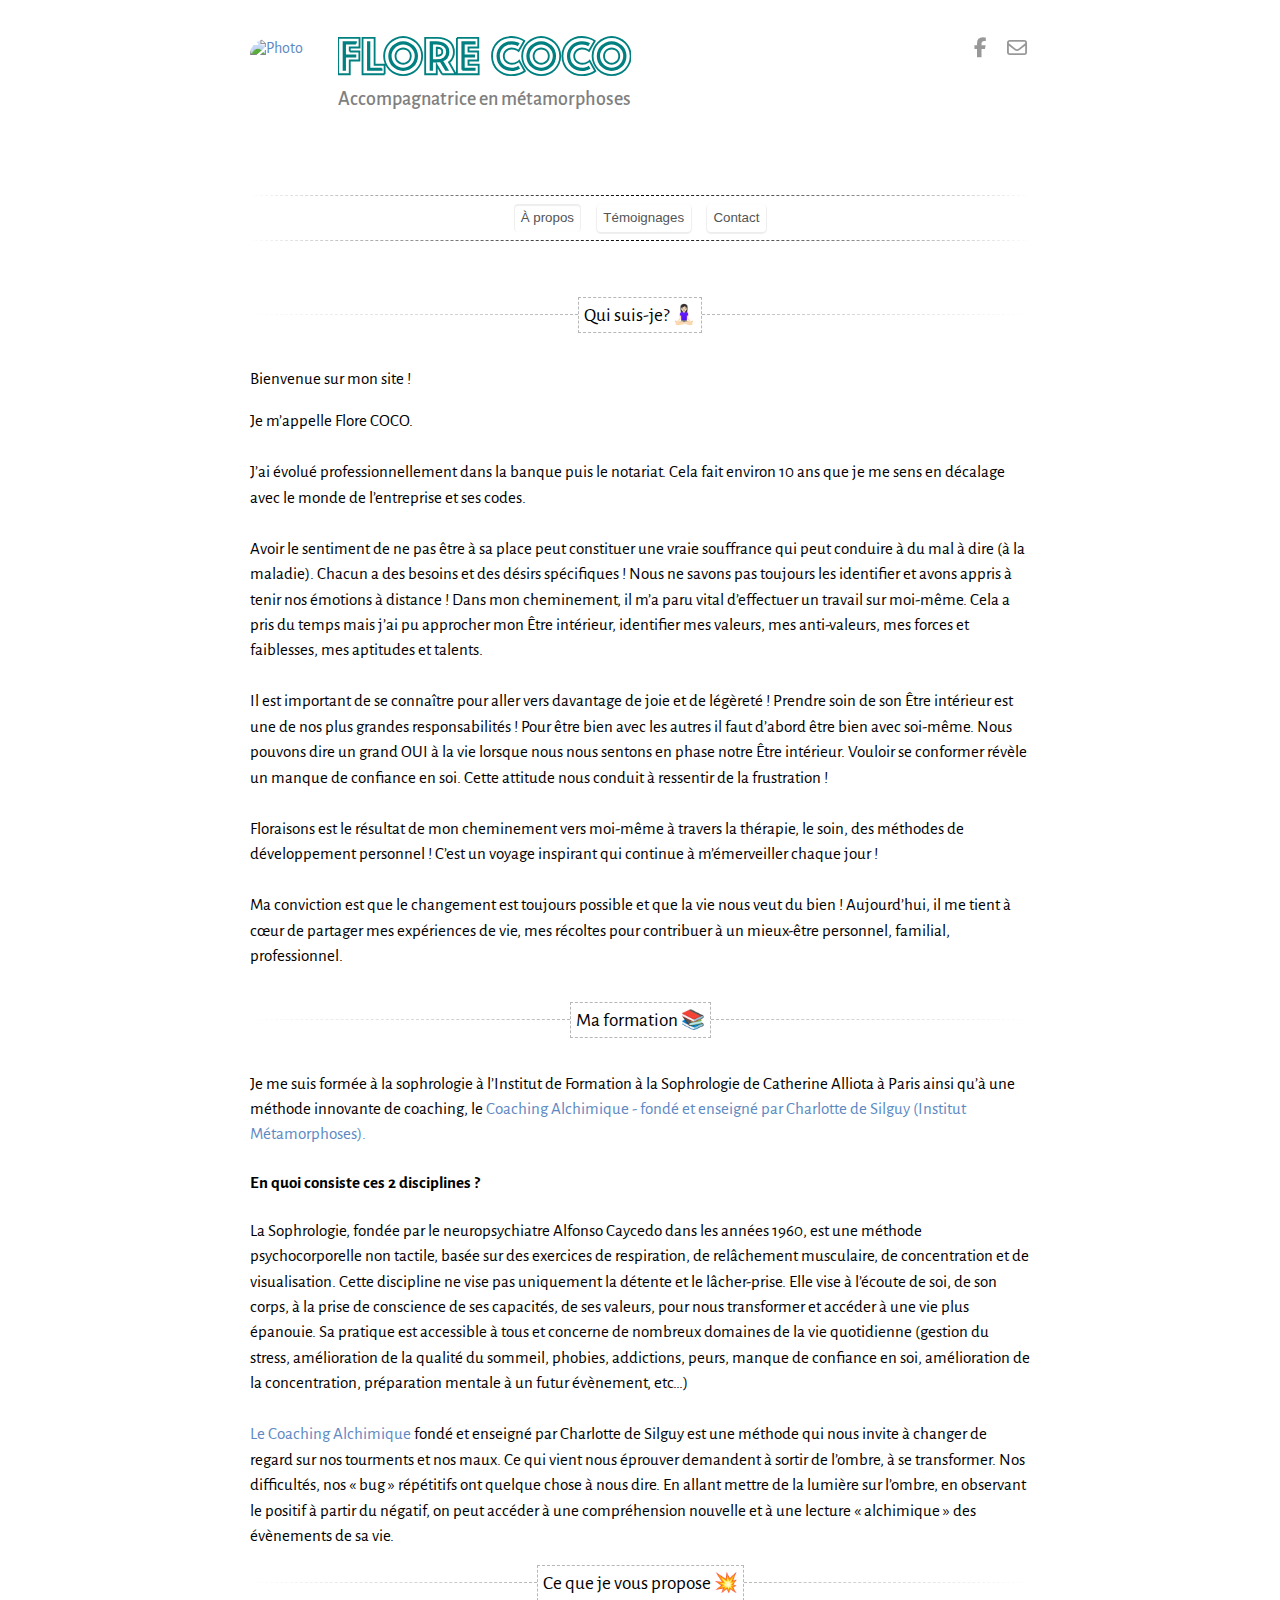
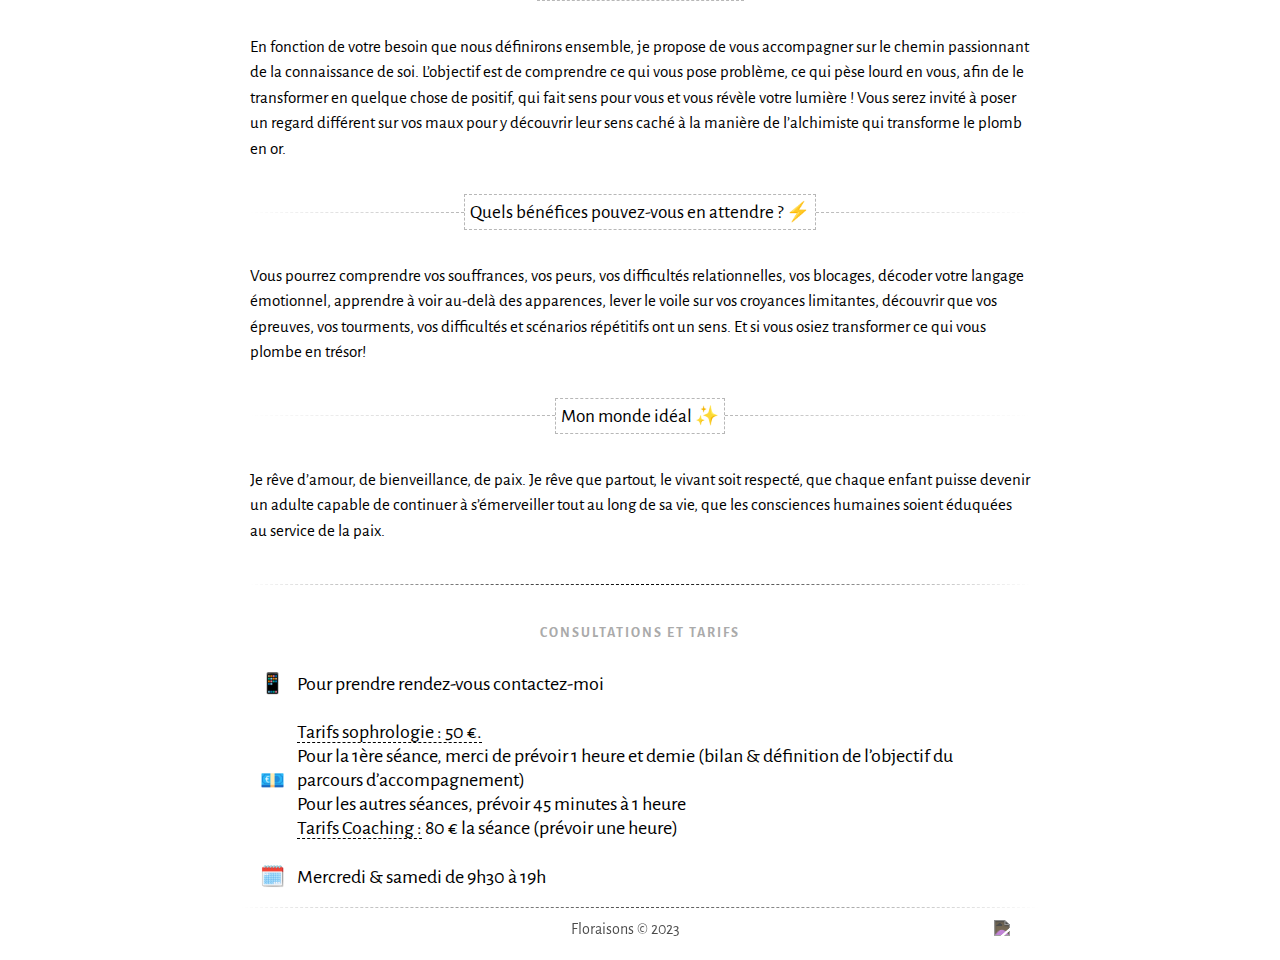
==== index.html @ 9e846662 "Update index.html" ====
<!DOCTYPE html>
<html lang="fr">
<head>
<meta charset="UTF-8">
    <meta name="viewport" content="width=device-width, initial-scale=1.0">
    <meta http-equiv="X-UA-Compatible" content="ie=edge">
    <meta name="description" content="Flore Coco - Accompagnatrice en métamorphoses">
    <meta name="keywords" content="coach de vie, accompagnatrice en métamorphoses, gestion du stress, confience en soi, gestion des emotions, bien-être">
    <meta name="robots" content="index, follow">
    <meta name="author" content="Flore Coco">
    <meta property="og:title" content="Flore Coco" />
    <meta property="og:description" content="Accompagnatrice en métamorphoses" />
    <meta property="og:image" content="/assets/img/Flore.jpg" />
    <meta property="og:url" content="https://www.floraisons.life/" />
    <title>Floraisons</title>
<link rel="apple-touch-icon" sizes="180x180" href="assets/img/fav/apple-touch-icon.png">
<link rel="icon" type="image/png" sizes="32x32" href="assets/img/fav/favicon-32x32.png">
<link rel="icon" type="image/png" sizes="16x16" href="assets/img/fav/favicon-16x16.png">
<link rel="manifest" href="/site.webmanifest">
      <base target="_blank">
    <!-- css -->
    <link rel="stylesheet" href="assets/css/style.css">
    <link rel="stylesheet" href="https://unpkg.com/swiper/swiper-bundle.min.css">
    <link href="https://cdnjs.cloudflare.com/ajax/libs/lightbox2/2.11.3/css/lightbox.min.css" rel="stylesheet">
    <!-- font -->
  <link rel="preconnect" href="https://fonts.googleapis.com">
<link rel="preconnect" href="https://fonts.gstatic.com" crossorigin>
<link href="https://fonts.googleapis.com/css2?family=Alegreya+Sans:wght@100;300;400;700;800;900&display=swap" rel="stylesheet">
<link rel="stylesheet" href="https://cdnjs.cloudflare.com/ajax/libs/font-awesome/6.4.0/css/all.min.css">
<!-- Js -->
<script src="https://cdnjs.cloudflare.com/ajax/libs/animejs/3.2.0/anime.min.js"></script>
<script src="https://cdnjs.cloudflare.com/ajax/libs/lightbox2/2.11.3/js/lightbox-plus-jquery.min.js"></script>
<script src="assets/js/swiper.js"></script>
<script src="https://unpkg.com/swiper/swiper-bundle.min.js"></script>
</head>
<body>
  <main>
     <div class="overlay"></div>
  	<div class="all">
  		<div class="col">
  		<div class="up">
  		<div class="y">
  			<div class="ava"> <a href="assets/img/Flore.jpg" data-lightbox="image-1">
<img src="assets/img/Flore.jpg" alt="Photo" style="
    pointer-events: none;
    user-select: none;
    display: block;
    width: 100%;
    height: 100%;
    border-radius: inherit;
    object-position: center;
    object-fit: cover;
    image-rendering: auto;
    cursor: pointer;
"></a></div>
<div class="t--1">
	<h1 style="display: none;"> Flore Coco </h1>
	<svg id="flore"viewBox="0 -2 315 50">
  <path stroke="teal" stroke-width="2" fill="none" d="M313.102,28.647 C312.029,31.145 310.566,33.320 308.713,35.172 C306.860,37.026 304.685,38.489 302.188,39.561 C299.691,40.634 297.039,41.171 294.230,41.171 C291.421,41.171 288.767,40.634 286.271,39.561 C283.774,38.489 281.598,37.026 279.746,35.172 C277.893,33.320 276.430,31.145 275.357,28.647 C274.283,26.151 273.748,23.498 273.748,20.689 C273.748,17.880 274.283,15.227 275.357,12.730 C276.430,10.234 277.893,8.058 279.746,6.205 C281.598,4.352 283.774,2.889 286.271,1.816 C288.767,0.743 291.421,0.207 294.230,0.207 C297.039,0.207 299.691,0.743 302.188,1.816 C304.685,2.889 306.860,4.352 308.713,6.205 C310.566,8.058 312.029,10.234 313.102,12.730 C314.175,15.227 314.712,17.880 314.712,20.689 C314.712,23.498 314.175,26.151 313.102,28.647 ZM308.040,14.866 C307.260,13.052 306.187,11.463 304.822,10.096 C303.456,8.731 301.867,7.659 300.052,6.878 C298.238,6.098 296.297,5.707 294.230,5.707 C292.161,5.707 290.221,6.098 288.407,6.878 C286.593,7.659 285.003,8.731 283.638,10.096 C282.271,11.463 281.199,13.052 280.419,14.866 C279.638,16.680 279.249,18.621 279.249,20.689 C279.249,22.757 279.638,24.697 280.419,26.511 C281.199,28.325 282.271,29.916 283.638,31.281 C285.003,32.647 286.593,33.719 288.407,34.499 C290.221,35.280 292.161,35.670 294.230,35.670 C296.297,35.670 298.238,35.280 300.052,34.499 C301.867,33.719 303.456,32.647 304.822,31.281 C306.187,29.916 307.260,28.325 308.040,26.511 C308.820,24.697 309.211,22.757 309.211,20.689 C309.211,18.621 308.820,16.680 308.040,14.866 ZM303.739,30.198 C302.510,31.427 301.086,32.393 299.467,33.095 C297.848,33.797 296.102,34.148 294.230,34.148 C292.357,34.148 290.611,33.797 288.992,33.095 C287.373,32.393 285.949,31.427 284.720,30.198 C283.491,28.969 282.526,27.546 281.823,25.926 C281.121,24.308 280.770,22.561 280.770,20.689 C280.770,18.816 281.121,17.070 281.823,15.451 C282.526,13.833 283.491,12.408 284.720,11.179 C285.949,9.950 287.373,8.985 288.992,8.282 C290.611,7.580 292.357,7.229 294.230,7.229 C296.102,7.229 297.848,7.580 299.467,8.282 C301.086,8.985 302.510,9.950 303.739,11.179 C304.968,12.408 305.934,13.833 306.636,15.451 C307.338,17.070 307.689,18.816 307.689,20.689 C307.689,22.561 307.338,24.308 306.636,25.926 C305.934,27.546 304.968,28.969 303.739,30.198 ZM301.779,17.499 C301.349,16.504 300.764,15.637 300.023,14.895 C299.282,14.154 298.414,13.569 297.419,13.140 C296.424,12.711 295.361,12.496 294.230,12.496 C293.098,12.496 292.035,12.711 291.040,13.140 C290.046,13.569 289.177,14.154 288.436,14.895 C287.695,15.637 287.109,16.504 286.681,17.499 C286.251,18.494 286.037,19.558 286.037,20.689 C286.037,21.821 286.251,22.883 286.681,23.878 C287.109,24.873 287.695,25.741 288.436,26.482 C289.177,27.224 290.046,27.809 291.040,28.238 C292.035,28.667 293.098,28.881 294.230,28.881 C295.361,28.881 296.424,28.667 297.419,28.238 C298.414,27.809 299.282,27.224 300.023,26.482 C300.764,25.741 301.349,24.873 301.779,23.878 C302.208,22.883 302.423,21.821 302.423,20.689 C302.423,19.558 302.208,18.494 301.779,17.499 ZM267.896,13.842 C267.232,13.530 266.442,13.227 265.526,12.935 C264.608,12.642 263.565,12.496 262.395,12.496 C261.185,12.496 260.073,12.711 259.059,13.140 C258.044,13.569 257.157,14.154 256.396,14.895 C255.636,15.637 255.040,16.504 254.612,17.499 C254.182,18.494 253.968,19.558 253.968,20.689 C253.968,21.821 254.192,22.883 254.641,23.878 C255.089,24.873 255.703,25.741 256.484,26.482 C257.264,27.224 258.181,27.809 259.235,28.238 C260.288,28.667 261.438,28.881 262.687,28.881 C263.935,28.881 265.047,28.726 266.023,28.413 C266.998,28.101 267.817,27.750 268.481,27.360 C269.261,26.931 269.944,26.424 270.529,25.838 L276.674,36.665 C275.620,37.523 274.371,38.284 272.928,38.947 C271.679,39.494 270.178,40.000 268.422,40.468 C266.667,40.937 264.657,41.171 262.395,41.171 C259.352,41.171 256.543,40.673 253.968,39.678 C251.393,38.684 249.169,37.289 247.297,35.494 C245.424,33.700 243.961,31.544 242.908,29.028 C241.854,26.511 241.328,23.732 241.328,20.689 C241.328,17.568 241.873,14.749 242.966,12.232 C244.058,9.716 245.541,7.561 247.414,5.766 C249.286,3.972 251.471,2.597 253.968,1.640 C256.464,0.685 259.118,0.207 261.927,0.207 C264.150,0.207 266.130,0.421 267.866,0.850 C269.602,1.280 271.094,1.767 272.343,2.313 C273.786,2.938 275.035,3.621 276.088,4.361 L269.944,15.188 C269.319,14.720 268.636,14.272 267.896,13.842 ZM267.545,6.468 C266.881,6.273 266.120,6.098 265.262,5.942 C264.404,5.786 263.409,5.707 262.278,5.707 C260.288,5.707 258.386,6.059 256.572,6.761 C254.758,7.463 253.158,8.468 251.773,9.775 C250.388,11.082 249.276,12.662 248.438,14.515 C247.598,16.368 247.180,18.426 247.180,20.689 C247.180,22.991 247.579,25.058 248.379,26.892 C249.178,28.726 250.281,30.296 251.686,31.603 C253.090,32.910 254.729,33.914 256.601,34.616 C258.474,35.319 260.464,35.670 262.570,35.670 C263.741,35.670 264.794,35.573 265.730,35.377 C266.667,35.182 267.466,34.968 268.130,34.733 C268.870,34.461 269.534,34.148 270.119,33.797 L269.300,32.393 C268.793,32.744 268.207,33.036 267.545,33.270 C266.959,33.505 266.257,33.709 265.438,33.885 C264.619,34.060 263.662,34.148 262.570,34.148 C260.424,34.148 258.493,33.797 256.777,33.095 C255.060,32.393 253.607,31.437 252.417,30.227 C251.227,29.019 250.310,27.594 249.667,25.955 C249.023,24.317 248.701,22.561 248.701,20.689 C248.701,18.816 249.023,17.060 249.667,15.422 C250.310,13.783 251.217,12.360 252.388,11.150 C253.558,9.941 254.982,8.985 256.660,8.282 C258.337,7.580 260.209,7.229 262.278,7.229 C263.292,7.229 264.199,7.298 264.999,7.434 C265.798,7.571 266.471,7.736 267.018,7.931 C267.681,8.127 268.247,8.361 268.715,8.633 L269.534,7.229 C268.910,6.957 268.247,6.702 267.545,6.468 ZM232.988,35.172 C231.135,37.026 228.960,38.489 226.463,39.561 C223.966,40.634 221.314,41.171 218.505,41.171 C215.696,41.171 213.042,40.634 210.546,39.561 C208.049,38.489 205.873,37.026 204.021,35.172 C202.167,33.320 200.704,31.145 199.632,28.647 C198.558,26.151 198.023,23.498 198.023,20.689 C198.023,17.880 198.558,15.227 199.632,12.730 C200.704,10.234 202.167,8.058 204.021,6.205 C205.873,4.352 208.049,2.889 210.546,1.816 C213.042,0.743 215.696,0.207 218.505,0.207 C221.314,0.207 223.966,0.743 226.463,1.816 C228.960,2.889 231.135,4.352 232.988,6.205 C234.841,8.058 236.304,10.234 237.377,12.730 C238.450,15.227 238.987,17.880 238.987,20.689 C238.987,23.498 238.450,26.151 237.377,28.647 C236.304,31.145 234.841,33.320 232.988,35.172 ZM232.315,14.866 C231.535,13.052 230.462,11.463 229.097,10.096 C227.731,8.731 226.142,7.659 224.327,6.878 C222.513,6.098 220.572,5.707 218.505,5.707 C216.436,5.707 214.496,6.098 212.682,6.878 C210.868,7.659 209.278,8.731 207.913,10.096 C206.546,11.463 205.474,13.052 204.694,14.866 C203.913,16.680 203.523,18.621 203.523,20.689 C203.523,22.757 203.913,24.697 204.694,26.511 C205.474,28.325 206.546,29.916 207.913,31.281 C209.278,32.647 210.868,33.719 212.682,34.499 C214.496,35.280 216.436,35.670 218.505,35.670 C220.572,35.670 222.513,35.280 224.327,34.499 C226.142,33.719 227.731,32.647 229.097,31.281 C230.462,29.916 231.535,28.325 232.315,26.511 C233.095,24.697 233.486,22.757 233.486,20.689 C233.486,18.621 233.095,16.680 232.315,14.866 ZM228.014,30.198 C226.785,31.427 225.361,32.393 223.742,33.095 C222.123,33.797 220.377,34.148 218.505,34.148 C216.632,34.148 214.886,33.797 213.267,33.095 C211.648,32.393 210.224,31.427 208.995,30.198 C207.766,28.969 206.801,27.546 206.098,25.926 C205.396,24.308 205.045,22.561 205.045,20.689 C205.045,18.816 205.396,17.070 206.098,15.451 C206.801,13.833 207.766,12.408 208.995,11.179 C210.224,9.950 211.648,8.985 213.267,8.282 C214.886,7.580 216.632,7.229 218.505,7.229 C220.377,7.229 222.123,7.580 223.742,8.282 C225.361,8.985 226.785,9.950 228.014,11.179 C229.243,12.408 230.209,13.833 230.911,15.451 C231.613,17.070 231.964,18.816 231.964,20.689 C231.964,22.561 231.613,24.308 230.911,25.926 C230.209,27.546 229.243,28.969 228.014,30.198 ZM226.054,17.499 C225.624,16.504 225.039,15.637 224.298,14.895 C223.557,14.154 222.689,13.569 221.694,13.140 C220.699,12.711 219.636,12.496 218.505,12.496 C217.373,12.496 216.310,12.711 215.315,13.140 C214.320,13.569 213.452,14.154 212.711,14.895 C211.970,15.637 211.384,16.504 210.956,17.499 C210.526,18.494 210.312,19.558 210.312,20.689 C210.312,21.821 210.526,22.883 210.956,23.878 C211.384,24.873 211.970,25.741 212.711,26.482 C213.452,27.224 214.320,27.809 215.315,28.238 C216.310,28.667 217.373,28.881 218.505,28.881 C219.636,28.881 220.699,28.667 221.694,28.238 C222.689,27.809 223.557,27.224 224.298,26.482 C225.039,25.741 225.624,24.873 226.054,23.878 C226.483,22.883 226.697,21.821 226.697,20.689 C226.697,19.558 226.483,18.494 226.054,17.499 ZM192.171,13.842 C191.507,13.530 190.717,13.227 189.801,12.935 C188.883,12.642 187.840,12.496 186.670,12.496 C185.460,12.496 184.348,12.711 183.334,13.140 C182.319,13.569 181.432,14.154 180.671,14.895 C179.911,15.637 179.315,16.504 178.887,17.499 C178.457,18.494 178.243,19.558 178.243,20.689 C178.243,21.821 178.467,22.883 178.916,23.878 C179.364,24.873 179.978,25.741 180.759,26.482 C181.539,27.224 182.456,27.809 183.510,28.238 C184.563,28.667 185.713,28.881 186.962,28.881 C188.210,28.881 189.322,28.726 190.298,28.413 C191.273,28.101 192.092,27.750 192.756,27.360 C193.536,26.931 194.219,26.424 194.804,25.838 L200.949,36.665 C199.895,37.523 198.646,38.284 197.203,38.947 C195.954,39.494 194.453,40.000 192.697,40.468 C190.942,40.937 188.932,41.171 186.670,41.171 C183.627,41.171 180.818,40.673 178.243,39.678 C175.668,38.684 173.444,37.289 171.572,35.494 C169.699,33.700 168.236,31.544 167.182,29.028 C166.129,26.511 165.602,23.732 165.602,20.689 C165.602,17.568 166.148,14.749 167.241,12.232 C168.333,9.716 169.816,7.561 171.689,5.766 C173.561,3.972 175.746,2.597 178.243,1.640 C180.739,0.685 183.393,0.207 186.202,0.207 C188.425,0.207 190.405,0.421 192.141,0.850 C193.877,1.280 195.369,1.767 196.618,2.313 C198.061,2.938 199.310,3.621 200.363,4.361 L194.219,15.188 C193.594,14.720 192.911,14.272 192.171,13.842 ZM191.819,6.468 C191.156,6.273 190.395,6.098 189.537,5.942 C188.679,5.786 187.684,5.707 186.553,5.707 C184.563,5.707 182.661,6.059 180.847,6.761 C179.033,7.463 177.433,8.468 176.048,9.775 C174.663,11.082 173.551,12.662 172.713,14.515 C171.873,16.368 171.454,18.426 171.454,20.689 C171.454,22.991 171.854,25.058 172.654,26.892 C173.453,28.726 174.556,30.296 175.961,31.603 C177.365,32.910 179.004,33.914 180.876,34.616 C182.749,35.319 184.739,35.670 186.845,35.670 C188.016,35.670 189.069,35.573 190.005,35.377 C190.942,35.182 191.741,34.968 192.405,34.733 C193.145,34.461 193.809,34.148 194.394,33.797 L193.575,32.393 C193.068,32.744 192.482,33.036 191.819,33.270 C191.234,33.505 190.532,33.709 189.713,33.885 C188.893,34.060 187.937,34.148 186.845,34.148 C184.699,34.148 182.768,33.797 181.052,33.095 C179.335,32.393 177.882,31.437 176.692,30.227 C175.501,29.019 174.585,27.594 173.942,25.955 C173.298,24.317 172.976,22.561 172.976,20.689 C172.976,18.816 173.298,17.060 173.942,15.422 C174.585,13.783 175.492,12.360 176.663,11.150 C177.833,9.941 179.257,8.985 180.935,8.282 C182.612,7.580 184.484,7.229 186.553,7.229 C187.567,7.229 188.474,7.298 189.274,7.434 C190.073,7.571 190.746,7.736 191.293,7.931 C191.956,8.127 192.522,8.361 192.990,8.633 L193.809,7.229 C193.185,6.957 192.522,6.702 191.819,6.468 ZM127.857,1.143 L150.855,1.143 L150.855,11.384 L140.322,11.384 L140.322,15.714 L150.680,15.714 L150.680,25.429 L140.322,25.429 L140.322,29.935 L151.265,29.935 L151.265,40.176 L127.857,40.176 L127.857,1.143 ZM133.709,35.494 L146.935,35.494 L146.935,34.090 L135.230,34.090 L135.230,21.274 L146.349,21.274 L146.349,19.869 L135.230,19.869 L135.230,7.229 L146.935,7.229 L146.935,5.825 L133.709,5.825 L133.709,35.494 ZM112.057,40.176 L106.204,30.286 L106.204,40.176 L93.740,40.176 L93.740,1.143 L107.199,1.143 C109.696,1.143 112.007,1.475 114.134,2.138 C116.260,2.802 118.103,3.776 119.664,5.064 C121.224,6.351 122.444,7.941 123.322,9.833 C124.199,11.726 124.638,13.900 124.638,16.358 C124.638,18.309 124.365,19.967 123.819,21.332 C123.272,22.698 122.668,23.830 122.005,24.727 C121.224,25.741 120.346,26.599 119.372,27.301 L126.687,40.176 L112.057,40.176 ZM117.791,11.735 C117.128,10.448 116.221,9.365 115.070,8.487 C113.919,7.609 112.563,6.946 111.003,6.497 C109.442,6.049 107.745,5.825 105.912,5.825 L99.592,5.825 L99.592,35.494 L101.113,35.494 L101.113,26.599 L105.912,26.599 C107.433,26.599 108.916,26.444 110.359,26.131 L115.919,35.494 L117.733,35.494 L111.881,25.663 C113.988,24.922 115.665,23.781 116.914,22.239 C118.162,20.699 118.786,18.699 118.786,16.241 C118.786,14.525 118.454,13.022 117.791,11.735 ZM105.912,25.195 L101.113,25.195 L101.113,7.229 L105.912,7.229 C109.462,7.229 112.241,8.010 114.251,9.570 C116.260,11.131 117.265,13.354 117.265,16.241 C117.265,19.129 116.260,21.342 114.251,22.883 C112.241,24.425 109.462,25.195 105.912,25.195 ZM110.623,12.671 C109.589,12.008 108.330,11.677 106.848,11.677 L106.204,11.677 L106.204,20.337 L106.848,20.337 C108.330,20.337 109.589,20.006 110.623,19.343 C111.656,18.680 112.174,17.568 112.174,16.007 C112.174,14.447 111.656,13.335 110.623,12.671 ZM84.523,35.172 C82.669,37.026 80.494,38.489 77.998,39.561 C75.501,40.634 72.848,41.171 70.039,41.171 C67.230,41.171 64.577,40.634 62.080,39.561 C59.583,38.489 57.408,37.026 55.555,35.172 C53.702,33.320 52.239,31.145 51.166,28.647 C50.093,26.151 49.557,23.498 49.557,20.689 C49.557,17.880 50.093,15.227 51.166,12.730 C52.239,10.234 53.702,8.058 55.555,6.205 C57.408,4.352 59.583,2.889 62.080,1.816 C64.577,0.743 67.230,0.207 70.039,0.207 C72.848,0.207 75.501,0.743 77.998,1.816 C80.494,2.889 82.669,4.352 84.523,6.205 C86.375,8.058 87.838,10.234 88.912,12.730 C89.984,15.227 90.521,17.880 90.521,20.689 C90.521,23.498 89.984,26.151 88.912,28.647 C87.838,31.145 86.375,33.320 84.523,35.172 ZM83.850,14.866 C83.069,13.052 81.996,11.463 80.631,10.096 C79.265,8.731 77.676,7.659 75.862,6.878 C74.048,6.098 72.106,5.707 70.039,5.707 C67.971,5.707 66.030,6.098 64.216,6.878 C62.402,7.659 60.812,8.731 59.447,10.096 C58.081,11.463 57.008,13.052 56.228,14.866 C55.447,16.680 55.058,18.621 55.058,20.689 C55.058,22.757 55.447,24.697 56.228,26.511 C57.008,28.325 58.081,29.916 59.447,31.281 C60.812,32.647 62.402,33.719 64.216,34.499 C66.030,35.280 67.971,35.670 70.039,35.670 C72.106,35.670 74.048,35.280 75.862,34.499 C77.676,33.719 79.265,32.647 80.631,31.281 C81.996,29.916 83.069,28.325 83.850,26.511 C84.630,24.697 85.020,22.757 85.020,20.689 C85.020,18.621 84.630,16.680 83.850,14.866 ZM79.549,30.198 C78.320,31.427 76.895,32.393 75.277,33.095 C73.657,33.797 71.912,34.148 70.039,34.148 C68.166,34.148 66.420,33.797 64.801,33.095 C63.182,32.393 61.758,31.427 60.530,30.198 C59.301,28.969 58.335,27.546 57.633,25.926 C56.931,24.308 56.579,22.561 56.579,20.689 C56.579,18.816 56.931,17.070 57.633,15.451 C58.335,13.833 59.301,12.408 60.530,11.179 C61.758,9.950 63.182,8.985 64.801,8.282 C66.420,7.580 68.166,7.229 70.039,7.229 C71.912,7.229 73.657,7.580 75.277,8.282 C76.895,8.985 78.320,9.950 79.549,11.179 C80.777,12.408 81.743,13.833 82.445,15.451 C83.148,17.070 83.499,18.816 83.499,20.689 C83.499,22.561 83.148,24.308 82.445,25.926 C81.743,27.546 80.777,28.969 79.549,30.198 ZM77.588,17.499 C77.158,16.504 76.573,15.637 75.833,14.895 C75.091,14.154 74.223,13.569 73.228,13.140 C72.234,12.711 71.170,12.496 70.039,12.496 C68.907,12.496 67.845,12.711 66.850,13.140 C65.855,13.569 64.986,14.154 64.246,14.895 C63.504,15.637 62.919,16.504 62.490,17.499 C62.060,18.494 61.846,19.558 61.846,20.689 C61.846,21.821 62.060,22.883 62.490,23.878 C62.919,24.873 63.504,25.741 64.246,26.482 C64.986,27.224 65.855,27.809 66.850,28.238 C67.845,28.667 68.907,28.881 70.039,28.881 C71.170,28.881 72.234,28.667 73.228,28.238 C74.223,27.809 75.091,27.224 75.833,26.482 C76.573,25.741 77.158,24.873 77.588,23.878 C78.017,22.883 78.232,21.821 78.232,20.689 C78.232,19.558 78.017,18.494 77.588,17.499 ZM50.142,40.176 L26.383,40.176 L26.383,1.143 L39.374,1.143 L39.374,29.935 L50.142,29.935 L50.142,40.176 ZM46.865,34.090 L33.757,34.090 L33.757,5.825 L32.235,5.825 L32.235,35.494 L46.865,35.494 L46.865,34.090 ZM12.631,15.714 L22.989,15.714 L22.989,25.429 L12.631,25.429 L12.631,40.176 L0.166,40.176 L0.166,1.143 L23.164,1.143 L23.164,11.384 L12.631,11.384 L12.631,15.714 ZM19.244,7.229 L19.244,5.825 L6.018,5.825 L6.018,35.494 L7.540,35.494 L7.540,21.274 L18.658,21.274 L18.658,19.869 L7.540,19.869 L7.540,7.229 L19.244,7.229 Z" />
</svg>
<script>
anime({
    targets:'#flore path',
    strokeDashoffset: [anime.setDashoffset, 0],
    easing: 'easeInOutQuad',
    duration: 10000,
    direction: 'alternate',
    loop: true
});
</script>
	<br>
	<h3 style="
    color: gray;
    font-size: var(--fs--2);
    font-weight: 500;
    margin: 0;
"> Accompagnatrice en métamorphoses </h3>
</div>
	   		</div>

	   		<div class="x">
  		<a href="https://www.facebook.com/profile.php?id=100091334501110"><i class="fa-brands fa-facebook-f"></i></a>
  		<a href="mailto:floraisons2023@outlook.fr"><i class="fa-regular fa-envelope"></i></a>
  	</div>
</div>
<!----- <span class="mini-info">
	<h4> INFOS </h4>

<span class="f-l"><span>📱</span> <span>Pour prendre rendez-vous contactez-moi</span></span>
<span class="f-l"><span>💶</span> <span>A partir de 45 € la séance</span></span>
<span class="f-l"><span>🗓️ </span> <span>Mercredi & samedi de 9h30 à 19h</span></span></span> --->
</div>


<nav>
<hr class="dashed" style="
    -webkit-mask-image: linear-gradient(to right, transparent, black 50%, black 50%, transparent);
    mask-image: linear-gradient(to right, transparent, black 50%, black 50%, transparent);
">
<div class="menu">
  <button onclick="showTab(1, fadeInUp)" class="active">À propos </button>
  <button onclick="showTab(2, fadeInRight)">Témoignages</button>
  <button onclick="showTab(3, fadeInLeft)">Contact</button>
</div>
<hr class="dashed" style="
    -webkit-mask-image: linear-gradient(to right, transparent, black 50%, black 50%, transparent);
    mask-image: linear-gradient(to right, transparent, black 50%, black 50%, transparent);
">
</nav>
<!-- COL 1 -->
<div class="col"  id="tab1" style="position:relative;">
	<div class="chi--1">
            <hr class="chi--2" style="
    -webkit-mask-image: linear-gradient(to right, transparent, black);
    mask-image: linear-gradient(to right, transparent, black);
">
            <div class="chi--3">
              <span class="chi--4">Qui suis-je? <span class="emoji"> 🧘🏻‍♀️ </span></span>
            </div>
           <hr class="chi--2" style="-webkit-mask-image: linear-gradient(to right, black, transparent);mask-image: linear-gradient(to right, black, transparent);">
          </div>

           <span class="fs--3" style="
    line-height: 1.5;
">
            	<p> Bienvenue sur mon site !</p>
                <p>
Je m’appelle Flore COCO.
			<br><br>
J’ai évolué professionnellement dans la banque puis le notariat.
Cela fait environ 10 ans que je me sens en décalage avec le monde de l’entreprise et ses
codes.<br><br>
Avoir le sentiment de ne pas être à sa place peut constituer une vraie souffrance qui peut
conduire à du mal à dire (à la maladie). Chacun a des besoins et des désirs spécifiques !
Nous ne savons pas toujours les identifier et avons appris à tenir nos émotions à distance !
Dans mon cheminement, il m’a paru vital d’effectuer un travail sur moi-même. Cela a pris du
temps mais j’ai pu approcher mon Être intérieur, identifier mes valeurs, mes anti-valeurs,
mes forces et faiblesses, mes aptitudes et talents.<br><br>
Il est important de se connaître pour aller vers davantage de joie et de légèreté ! Prendre
soin de son Être intérieur est une de nos plus grandes responsabilités !
Pour être bien avec les autres il faut d’abord être bien avec soi-même. Nous pouvons dire un
grand OUI à la vie lorsque nous nous sentons en phase notre Être intérieur.
Vouloir se conformer révèle un manque de confiance en soi. Cette attitude nous conduit à
ressentir de la frustration !<br><br>
Floraisons est le résultat de mon cheminement vers moi-même à travers la thérapie, le soin,
des méthodes de développement personnel ! C’est un voyage inspirant qui continue à
m’émerveiller chaque jour !<br><br>
Ma conviction est que le changement est toujours possible et que la vie nous veut du bien !
Aujourd’hui, il me tient à cœur de partager mes expériences de vie, mes récoltes pour
contribuer à un mieux-être personnel, familial, professionnel.</p>
</span>

<div class="chi--1">
             <hr class="chi--2" style="
    -webkit-mask-image: linear-gradient(to right, transparent, black);
    mask-image: linear-gradient(to right, transparent, black);
">
           
            <div class="chi--3">
              <span class="chi--4">Ma formation <span class="emoji">📚</span></span>
            </div>
           <hr class="chi--2" style="-webkit-mask-image: linear-gradient(to right, black, transparent);mask-image: linear-gradient(to right, black, transparent);">
          </div>

           <span class="fs--3" style="
    line-height: 1.5;
">
            	<p>Je me suis formée à la sophrologie à l’Institut de Formation à la Sophrologie de Catherine Alliota à Paris ainsi qu’à une méthode innovante de coaching, le  <a href="https://www.coaching-alchimique.com/"> Coaching Alchimique - fondé et enseigné par Charlotte de Silguy (Institut Métamorphoses).</a> </p>

		  <h4>En quoi consiste ces 2 disciplines ?</h4>
		   La Sophrologie, fondée par le neuropsychiatre Alfonso Caycedo dans les années 1960, est une méthode psychocorporelle non tactile, basée sur des exercices de respiration, de relâchement musculaire, de concentration et de visualisation. Cette discipline ne vise pas uniquement la détente et le lâcher-prise. Elle vise à l’écoute de soi, de son corps, à la prise de conscience de ses capacités, de ses valeurs, pour nous transformer et accéder à une vie plus épanouie. Sa pratique est accessible à tous et concerne de nombreux domaines de la vie quotidienne (gestion du stress, amélioration de la qualité du sommeil, phobies, addictions, peurs, manque de confiance en soi, amélioration de la concentration, préparation mentale à un futur évènement, etc…)
<br>
<br>
<a href="https://www.coaching-alchimique.com/"> Le Coaching Alchimique </a> fondé et enseigné par Charlotte de Silguy est une méthode qui nous invite à changer de regard sur nos tourments et nos maux. Ce qui vient nous éprouver demandent à sortir de l’ombre, à se transformer. Nos difficultés, nos « bug » répétitifs ont quelque chose à nous dire. En allant mettre de la lumière sur l’ombre, en observant le positif à partir du négatif, on peut accéder à une compréhension nouvelle et à une lecture « alchimique » des évènements de sa vie.

 
</span>


<div class="chi--1">
             <hr class="chi--2" style="
    -webkit-mask-image: linear-gradient(to right, transparent, black);
    mask-image: linear-gradient(to right, transparent, black);
">
           
            <div class="chi--3">
		    <span class="chi--4">Ce que je vous propose <span class="emoji">💥</span></span>
            </div>
            <hr class="chi--2" style="-webkit-mask-image: linear-gradient(to right, black, transparent);mask-image: linear-gradient(to right, black, transparent);">
          </div>

           <span class="fs--3" style="
    line-height: 1.5;
">
            	<p>En fonction de votre besoin que nous définirons ensemble, je propose de vous accompagner sur le chemin passionnant de la connaissance de soi.

L’objectif est de comprendre ce qui vous pose problème, ce qui pèse lourd en vous, afin de le transformer en quelque chose de positif, qui fait sens pour vous et vous révèle votre lumière !

Vous serez invité à poser un regard différent sur vos maux pour y découvrir leur sens caché à la manière de l’alchimiste qui transforme le plomb en or.</p>

</span>

<div class="chi--1">
           <hr class="chi--2" style="
    -webkit-mask-image: linear-gradient(to right, transparent, black);
    mask-image: linear-gradient(to right, transparent, black);
">
           
            <div class="chi--3">
              <span class="chi--4">Quels bénéfices pouvez-vous en attendre ? <span class="emoji">⚡️</span></span>
            </div>
           <hr class="chi--2" style="-webkit-mask-image: linear-gradient(to right, black, transparent);mask-image: linear-gradient(to right, black, transparent);">
          </div>

           <span class="fs--3" style="
    line-height: 1.5;
">
            	<p> Vous pourrez comprendre vos souffrances, vos peurs, vos difficultés relationnelles, vos blocages, décoder votre langage émotionnel, apprendre à voir au-delà des apparences, lever le voile sur vos croyances limitantes, découvrir que vos épreuves, vos tourments, vos difficultés et scénarios répétitifs ont un sens. Et si vous osiez transformer ce qui vous plombe en trésor!</p>

</span>


<div class="chi--1">
            <hr class="chi--2" style="
    -webkit-mask-image: linear-gradient(to right, transparent, black);
    mask-image: linear-gradient(to right, transparent, black);
">
           
            <div class="chi--3">
              <span class="chi--4">Mon monde idéal <span class="emoji">✨</span></span>
            </div>
            <hr class="chi--2" style="-webkit-mask-image: linear-gradient(to right, black, transparent);mask-image: linear-gradient(to right, black, transparent);">
          </div>


           <span class="fs--3" style="
    line-height: 1.5;
">
            	<p> Je rêve d’amour, de bienveillance, de paix.
Je rêve que partout, le vivant soit respecté, que chaque enfant puisse devenir un adulte capable de continuer à s’émerveiller tout au long de sa vie, que les consciences humaines soient éduquées au service de la paix.
</p>

</span>

<hr class="dashed" style="
    width: 100%;
    -webkit-mask-image: linear-gradient(to right, transparent, black 50%, black 50%, transparent);
    mask-image: linear-gradient(to right, transparent, black 50%, black 50%, transparent);
">
<span class="mini-info" style="
    padding: .5em;
">
	<h4 style="
    text-align: center;
">CONSULTATIONS ET TARIFS

</h4> <br>

<span class="f-l"><span>📱</span> <span>Pour prendre rendez-vous contactez-moi</span></span>
<br><span class="f-l"><span>💶</span> <span> <u>Tarifs sophrologie : 50 €.</u>
<br>
Pour la 1ère séance, merci de prévoir 1 heure et demie (bilan &amp; définition de l’objectif du parcours d’accompagnement)
<br>
Pour les autres séances, prévoir 45 minutes à 1 heure
<br>
<u>Tarifs Coaching :</u>
80 € la séance (prévoir une heure)</span> </span>
 <br><span class="f-l"><span>🗓️ </span> <span>Mercredi &amp; samedi de 9h30 à 19h</span></span></span>

 <style>u {
    border-bottom: 1px dashed black;
}</style>
</div> 

<!-- COL 2 -->
<div class="col"  id="tab2" style="display:none;position:relative;">           <div class="feedback">
    <div>
     <div class="swiper-container">
            <div class="swiper-wrapper">
              <!-- Sliders -->
              <div class="swiper-slide">
                <img src="assets/img/users/L.jpg" alt="pic" />
                <span> Laetitia  </span>
                <span><i class="fas fa-star"></i><i class="fas fa-star"></i><i class="fas fa-star"></i><i class="fas fa-star"></i><i class="fas fa-star"></i></span>
                <p> Sophrologue très professionnelle a l'écoute des demandes et besoin médecine douce qui aide vraiment a se retrouver et a savoir bien respirer face au besoin je recommande a 💯 essayer vous serez surpris par vous même. </p>
              </div>
              <div class="swiper-slide">
                <img src="assets/img/users/P.jpg" alt="pic" />
                <span>Peter</span>
                <span><i class="fas fa-star"></i><i class="fas fa-star"></i><i class="fas fa-star"></i><i class="fas fa-star"></i><i class="fas fa-star"></i></span>

                <p> Nous ne sommes pas vraiment qui nous croyons être et souvent en revisitant notre être de l’intérieur avec Flore j’ai pu cerner certains aspects de ma personnalité qui m’empêchaient de trancher et d’avancer. Elle a été formidable en m’écoutant et en appuyant sur les touches rouges, les ( pas touchés) que j’essayais de dissimuler. Merci Flore.
A très bientôt </p>
              </div>
              <div class="swiper-slide">
                <img src="assets/img/users/N.jpg" alt="pic" />
                <span> Nathalie </span>
                <span><i class="fas fa-star"></i><i class="fas fa-star"></i><i class="fas fa-star"></i><i class="fas fa-star"></i><i class="fas fa-star"></i></span>

                <p>Avec son aide, les obstacles se sont transformés en étapes de croissance. Son accompagnement a été une bouée de sauvetage.</p>
              </div>
              <!-- Sliders -->
            </div>
            <!-- Navigation -->
            <div class="swiper-button-next"></div>
            <div class="swiper-button-prev"></div>
          </div>
   </div>
  </div>
</div>

<!--  COL 3 -->

<div class="col"  id="tab3"style="display:none;position:relative;">
	<div class="g">
<form id="myForm" action="https://formspree.io/f/mjvdzejg" method="POST" class="form-container">
    <input type="text" name="name" required placeholder="nom | prénom" class="form-input">
    <input type="email" name="email" required  placeholder="votre@mail.com" class="form-input">
    <textarea name="message" required placeholder="rédiger le texte" class="form-input" style="
    min-height: 100px;
"></textarea>
    <input type="submit" value="Envoyer" class="form-button">
</form>

<script src="https://unpkg.com/sweetalert/dist/sweetalert.min.js"></script>
<script>
document.getElementById('myForm').addEventListener('submit', function(e) {
    e.preventDefault(); // prevents the form from reloading the page

    var form = this;
    var url = form.getAttribute('action'); // get the action URL of the form

    var xhr = new XMLHttpRequest();
    xhr.open("POST", url, true);
    xhr.setRequestHeader("Accept", "application/json"); // Formspree requires this header
    xhr.onreadystatechange = function() {
        if (xhr.readyState !== XMLHttpRequest.DONE) return;
        if (xhr.status === 200) {
            swal("Bien joué !", "Message envoyé !", "success");
            form.reset();
        } else {
            swal("Oups...", "Une erreur s'est produite lors de l'envoi de votre message.", "error");
        }
    };

    xhr.send(new FormData(form)); // send the form data
});
</script>


<span style="
    float: right;
">
    <span><i class="fas fa-mobile-alt"></i>&nbsp;&nbsp;&nbsp;+33 6 22 33 36 48</span>
    <br>
    <span><i class="fas fa-map-pin"></i>&nbsp;&nbsp;&nbsp;&nbsp;1 Rue de la Croix Baudot, 27950 Saint-Marcel</span><br>
    <span><i class="fas fa-envelope"></i>&nbsp;&nbsp;&nbsp;<a href="mailto:floraisons2023@outlook.fr">floraisons2023@outlook.fr</a></span><br>
     <span style="
    font-size: 20px;
    float: right;
"></span>
   </span></div>
</div>
  		  </div>

<footer>
	<hr class="dashed" style="
    -webkit-mask-image: linear-gradient(to right, transparent, black 50%, black 50%, transparent);
    mask-image: linear-gradient(to right, transparent, black 50%, black 50%, transparent);
">
<div class="jes">
    <span></span>
   <span>Floraisons © 2023</span>
<img class="logo" src="assets/img/logo.png" alt="logo"></div>
</footer>


<script>
var tabs = ['tab1', 'tab2', 'tab3'];

function showTab(num, animation) {
    var buttons = document.getElementsByClassName('menu')[0].getElementsByTagName('button');
    for (var i = 0; i < buttons.length; i++) {
        buttons[i].classList.remove('active');
    }

    var activeButton = document.getElementsByClassName('menu')[0].getElementsByTagName('button')[num - 1];
    activeButton.classList.add('active');

    for (var i = 0; i < tabs.length; i++) {
        document.getElementById(tabs[i]).style.display = 'none';
    }

    animation(document.getElementById('tab' + num));
}

function fadeInUp(element) {
    var opacity = 0;
    var top = 20;

    element.style.display = 'block';
    var timer = setInterval(function () {
        if (opacity >= 1){
            clearInterval(timer);
        }
        element.style.opacity = opacity;
        element.style.top = top + 'px';
        opacity += 0.05;
        top -= 1;
    }, 20);
}

function fadeInRight(element) {
    var opacity = 0;
    var left = -20;

    element.style.display = 'block';
    var timer = setInterval(function () {
        if (opacity >= 1){
            clearInterval(timer);
        }
        element.style.opacity = opacity;
        element.style.left = left + 'px';
        opacity += 0.05;
        left += 1;
    }, 20);
}

function fadeInLeft(element) {
    var opacity = 0;
    var left = 20;

    element.style.display = 'block';
    var timer = setInterval(function () {
        if (opacity >= 1){
            clearInterval(timer);
        }
        element.style.opacity = opacity;
        element.style.left = left + 'px';
        opacity += 0.05;
        left -= 1;
    }, 20);
}

</script>

  </main>
</body>
</html>
---- assets/css/style.css ----
:root {
  --fs--1:36px;
  --fs--2:20px;
  --fs--3:16.99px;
  --pd:10px 0 0;
  --ff--1:"Alegreya Sans", sans-serif;
}

@media (max-width: 767px) {
:root {
  --fs--1:27px;
  --fs--2:16px;
  --pd:20px 20px 0px;
}
}

@media (min-width: 767px) and (max-width:967px) {

:root {
  --fs--1:32px;
  --fs--2:18px;
  --pd:40px 40px 0px;
}
}

:focus {
  outline: none;
}

* {
    box-sizing: border-box;
    text-decoration: none;
}

a {
    color: #5c89c2;
}

h1 {
    margin: 0;
    display: initial;
}

@media (min-width:1190px) { 

body::before {
    content: "";
    position: absolute;
    top: 0;
    left: 0;
    max-width: 299px;
    background: url('/assets/img/floral-2.png') no-repeat;
    background-size: 100%;
    width: 100%;
    height: inherit;
}


body::after {
    content: "";
    position: fixed;
    bottom: 0;
    right: 0;
    width: 200px;
    height: 270px;
    background: url(/assets/img/floral-1.png) no-repeat;
    background-size: cover;
}

}



body, html {
    margin: 0;
    padding: 0;
    height: 100%;
    font-family: var(--ff--1);
    
}


main {
    margin-inline: auto;
    padding: var(--pd);
    display: flex;
    flex-direction: column;
    min-height: 100vh;
}


@media (max-width:967px) {
    main {
        padding: 20px 20px 60px 20px;
    }
}


.fs--1 {
  font-size: var(--fs--1);
}

.fs--2 {
  font-size: var(--fs--2);
}

.fs--3 {
  font-size: var(--fs--3);
}


.all {
    display: flex;
    padding: 25px 10px 0 10px;
    position: relative;
    flex-direction: column;
    margin-inline: auto;
    row-gap: 3em;
    overflow: hidden;
    flex: 1 0 auto;
}

@media (max-width:967px) {

nav {
    position: fixed;
    bottom: 0;
    left: 0;
    width: 100%;
    background: white;
    border: 2px dashed hsl(0deg 0% 86.7%);
    border-radius: 12px 12px 0 0;
    z-index: 999;
    padding: 10px;
    border-bottom: 0;
}

nav hr {
    display: none;
}
}

.menu > button.active {
        box-shadow: inset rgb(0 0 0 / 7%) 0px 1px 1px 1px;

}

hr.dashed {
    border-top: 1px dashed black !important;
    border: 0;
}

.col:not(:first-child,:nth-child(2)) {
    display: flex;
    flex-direction: column;
    gap: 1em;
}

.g {
    display: flex;
    align-items: center;
    flex-direction: column-reverse;
}

.up {
    display: flex;
}
@media (max-width:500px)
{
    .up {
    flex-direction: column;
}

.x {
    justify-content: right;
}
}
.ava a{
    aspect-ratio: 1.01198 / 1;
    border-radius: 16px;
    flex: 0 0 auto;
    width: 68px;
    display: block;

}

.y {
    place-content: center flex-start;
    align-items: center;
    display: flex;
    flex: 1 0 0px;
    gap: 20px;
    padding: 0px 0px 28px;
}

.x {
    align-items: center;
    display: flex;
    flex: 0 0 auto;
    gap: 20px;
    height: 27px;
    opacity: .4;
    font-size: 20px;
    padding: .175em;
}


.x a:hover {
    transform: translateY(-5px);
}
.x a {
    color: black;
    transition: transform 0.3s ease;
}

.mini-info {
    display: flex;
    font-size: var(--fs--2);
    flex-direction: column;
}

.mini-info h4 {
    margin: 0;
    color: rgb(170, 170, 170);
    font-size: 14px;
    letter-spacing: 2px;
    line-height: 2;
}


.f-l {
    display: flex;
    flex-direction: row;
    gap: 12px;
    align-items: center;
}


@media (max-width:500px) {
   .chi--1 hr {
    display: none;
   }

    .chi--1 > .chi--3 {
    border: 0;
   }

   .chi--1 {
        align-self: center;
        justify-content: center;
   }
  
  .chi--3 > .chi--4 {
    border-bottom: 1px dashed #adadad;
    font-size: 100%;
    padding: 0.2em;
}
}


.chi--1{
  display: flex;
  align-items: center;
}

.chi--2 {
  flex-grow: 1;
  border: none;
  border-top: 1px dashed #b7b7b7;
}

.chi--3 {
    padding: 5px;
    border: 1px dashed #b7b7b7;
}

.chi--4 {
    font-size: larger;
}


.menu {
    display: flex;
    gap: 1em;
    justify-content: center;
}


.menu button {
    background: white;
    box-shadow: rgb(0 0 0 / 7%) 0px 1px 1px 1px;
    border-radius: 4px;
    color: #525556;
    border: 0;
    padding: .5em;
    cursor: pointer;
}

.menu button:active, .form-button:active {
    box-shadow: inset rgb(0 0 0 / 7%) 0px 1px 1px 1px;
}

/* Swiper  */

i.fas.fa-star {
    color: gold;
}

.feedback {
    z-index: 1;
    padding: 1em;
}

.swiper-container {
    width: 100%;
    height: auto;
    margin: 0 auto;
    cursor: grab; 
    position: relative;
}

.swiper-slide { 
    display: flex !important;
    flex-direction: column;
    align-items: center;
    justify-content: center;
    text-align: center;
    border: 1px dashed gray;
    border-radius: 10px;
    padding: 1em;
}


.swiper-slide img {
    margin-bottom: 15px;
    border-radius: 100px;
    width: 50px;
    max-width: 50px;
    height: 50px;
    margin-top: 15px;
    object-fit: cover;
}

.swiper-button-next:after, .swiper-button-prev:after {
    font-size: 20px !important;
}

.feedback .swiper-button-next, .feedback .swiper-button-prev {
    color: gray;
    margin-top: -3em;
}
.swiper-button-prev {
    left: -2px;
}

.swiper-button-next{
    right: 2px;
}

/* Responsive Image Sizes */
@media (max-width: 640px) {
    .swiper-slide img {
        width: 40px;
        height: 40px;
    }
}

@media (max-width: 480px) {
    .swiper-slide img {
        width: 30px;
        height: 30px;
    }
}

/* forms */


form.form-container ::placeholder, .form-container {
    font-family: var(--ff--1);
}

.form-container {
    padding: 16px;
}

.form-input {
    border: 1px dashed;
    border-radius: 3px;
    font-size: 15px;
    padding: 0.5em;
    width: 100%;
    margin-bottom: 10px;
    font-family: var(--ff--1);
}

.form-button {
    background: white;
    padding: 0.5em;
    cursor: pointer;
    border: 1px solid #999999;
    border-radius: 4px;
    appearance: none;
}

/* footer  */
.all, footer  {
    width: 100%;
    max-width: 800px;
      }

  footer > .jes {
    display: flex;
    justify-content: space-between;
    padding: 0.22em 1em 0.32em 1em;
}
footer {
    opacity: .7;
    transition: .2s;
    flex-shrink: 0;
    margin-inline: auto;
}

footer:hover {
    opacity: 1;
}

img.logo {
    filter: invert(1);
    float: right;
    max-width: 30px;
}

/* --  */

 #flore{
            stroke-dasharray: 1500;
            stroke-dashoffset: 0;
        }
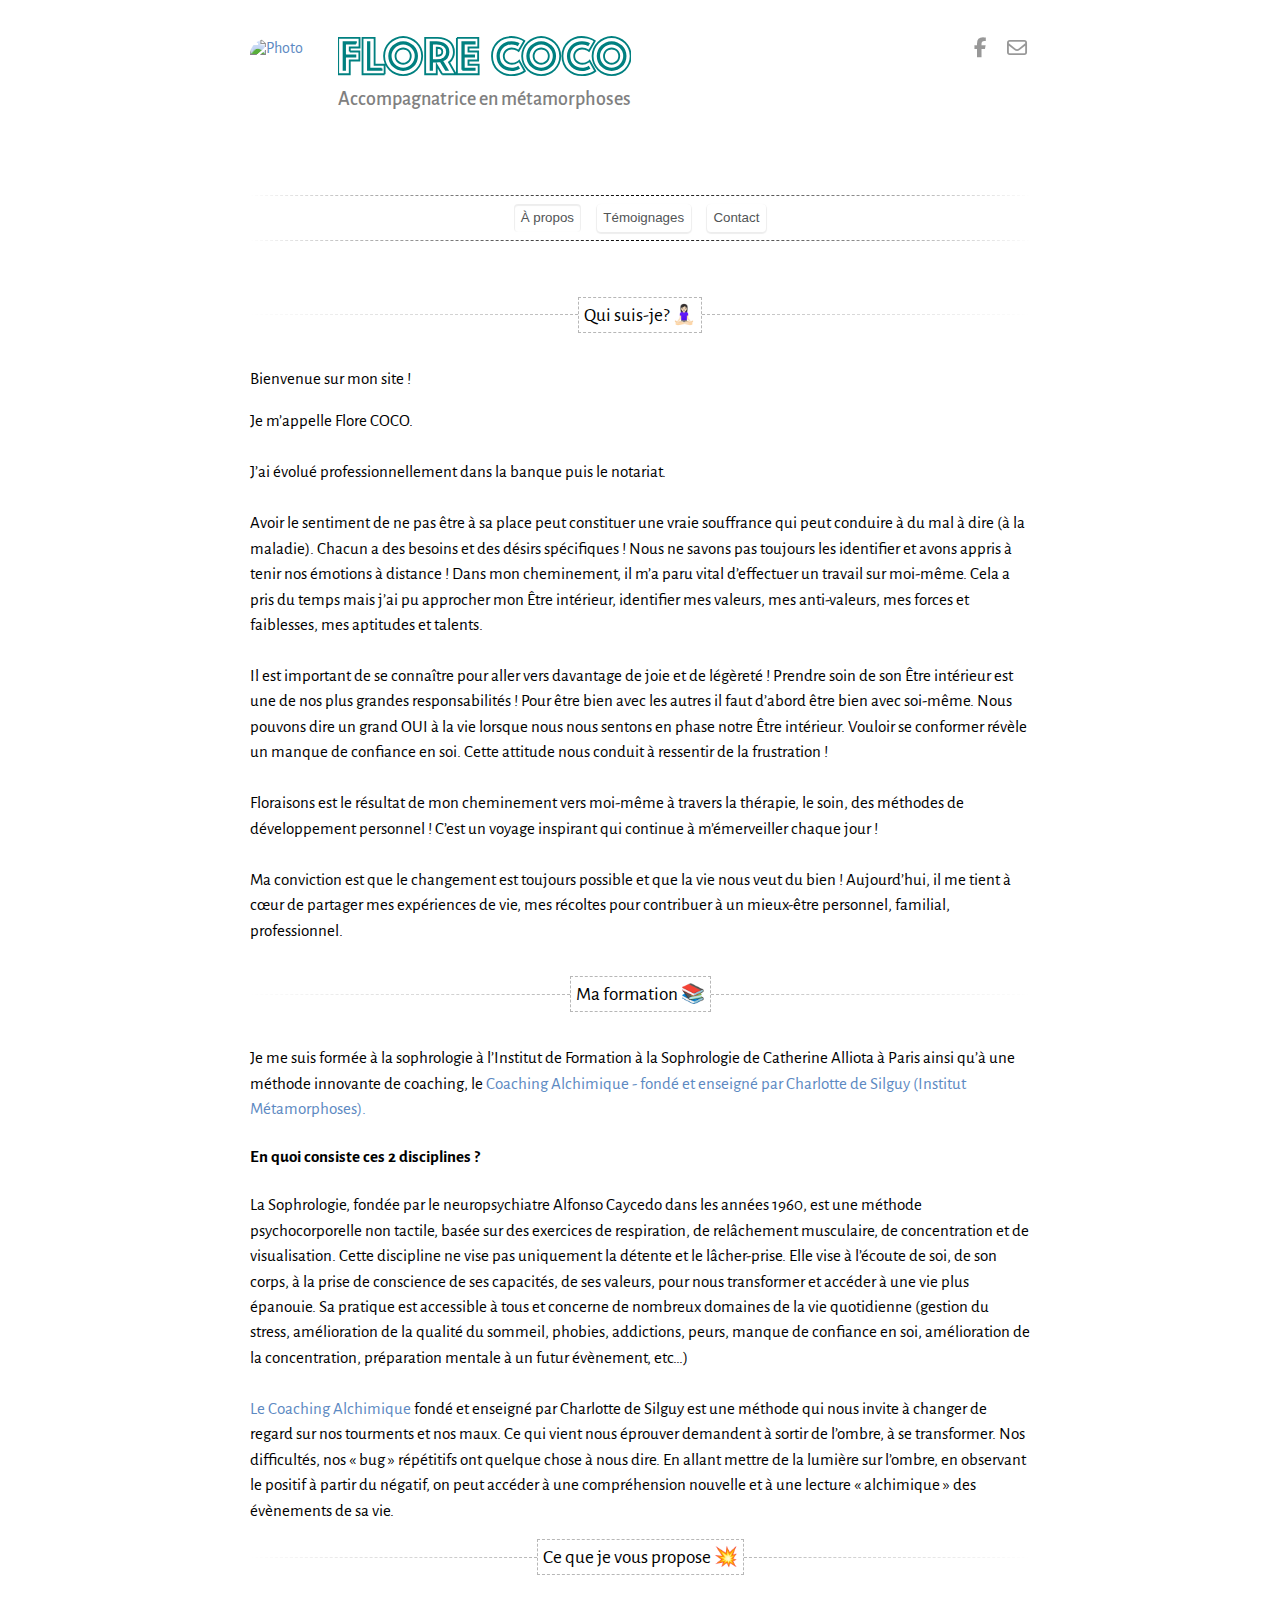
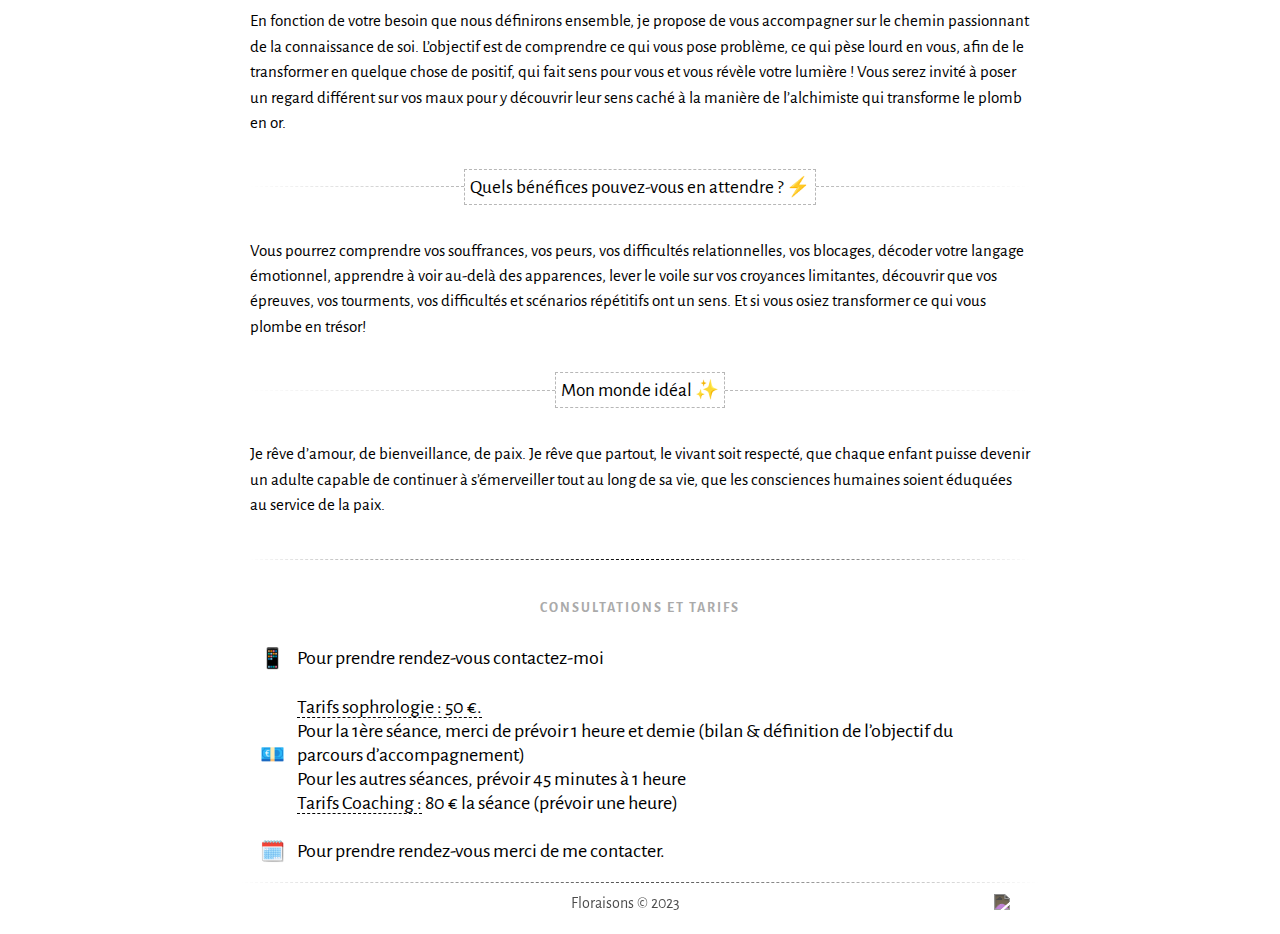
==== commit 16d1d563: "Update index.html" ====
--- a/index.html
+++ b/index.html
@@ -5,11 +5,11 @@
     <meta name="viewport" content="width=device-width, initial-scale=1.0">
     <meta http-equiv="X-UA-Compatible" content="ie=edge">
     <meta name="description" content="Flore Coco - Accompagnatrice en métamorphoses">
-    <meta name="keywords" content="coach de vie, accompagnatrice en métamorphoses, gestion du stress, confience en soi, gestion des emotions, bien-être">
+    <meta name="keywords" content="sophrologue, sophrologue saint-marcel, floraisons, floraisons saint-marcel, coach de vie, coaching alchimique, flore coco, accompagnatrice en métamorphoses ">
     <meta name="robots" content="index, follow">
     <meta name="author" content="Flore Coco">
     <meta property="og:title" content="Flore Coco" />
-    <meta property="og:description" content="Accompagnatrice en métamorphoses" />
+    <meta property="og:description" content="Flore Coco, accompagnatrice en métamorphoses et coach de vie, guide vers l'épanouissement personnel avec Floraisons." />
     <meta property="og:image" content="/assets/img/Flore.jpg" />
     <meta property="og:url" content="https://www.floraisons.life/" />
     <title>Floraisons</title>
@@ -128,8 +128,7 @@
 Je m’appelle Flore COCO.
 			<br><br>
 J’ai évolué professionnellement dans la banque puis le notariat.
-Cela fait environ 10 ans que je me sens en décalage avec le monde de l’entreprise et ses
-codes.<br><br>
+<br><br>
 Avoir le sentiment de ne pas être à sa place peut constituer une vraie souffrance qui peut
 conduire à du mal à dire (à la maladie). Chacun a des besoins et des désirs spécifiques !
 Nous ne savons pas toujours les identifier et avons appris à tenir nos émotions à distance !
@@ -265,7 +264,7 @@
 <br>
 <u>Tarifs Coaching :</u>
 80 € la séance (prévoir une heure)</span> </span>
- <br><span class="f-l"><span>🗓️ </span> <span>Mercredi &amp; samedi de 9h30 à 19h</span></span></span>
+ <br><span class="f-l"><span>🗓️ </span> <span> Pour prendre rendez-vous merci de me contacter. </span></span></span>
 
  <style>u {
     border-bottom: 1px dashed black;
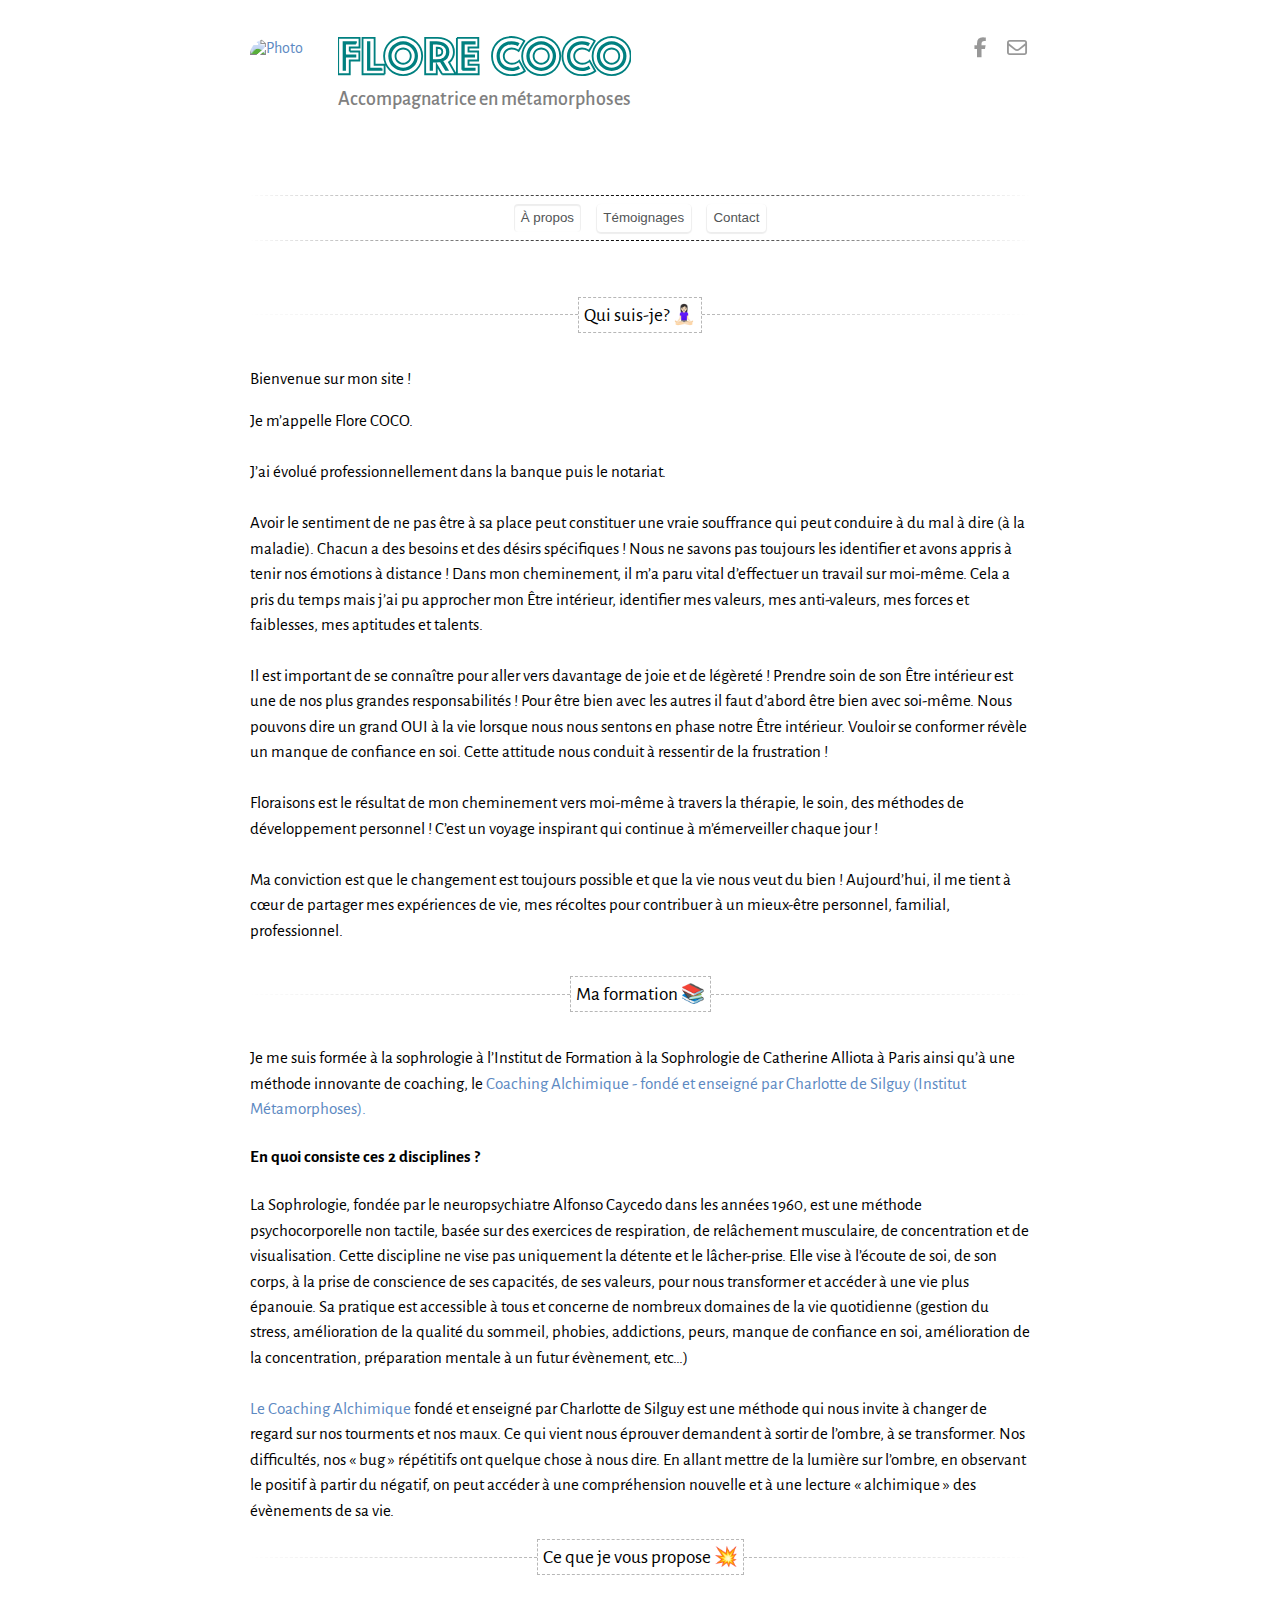
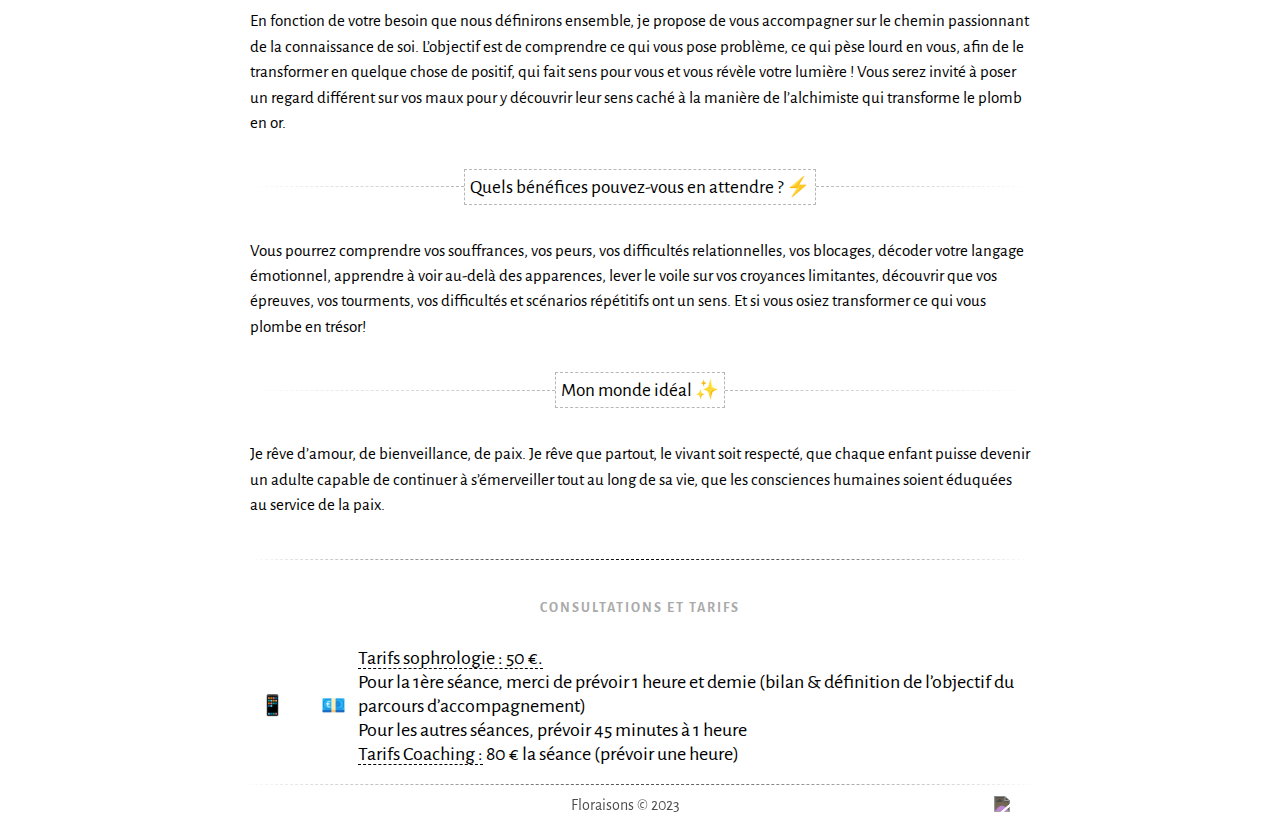
==== commit 3e4f98d4: "Update index.html" ====
--- a/index.html
+++ b/index.html
@@ -255,7 +255,7 @@
 
 </h4> <br>
 
-<span class="f-l"><span>📱</span> <span>Pour prendre rendez-vous contactez-moi</span></span>
+<span class="f-l"><span>📱</span> <span Pour prendre rendez-vous merci de me contacter. </span></span>
 <br><span class="f-l"><span>💶</span> <span> <u>Tarifs sophrologie : 50 €.</u>
 <br>
 Pour la 1ère séance, merci de prévoir 1 heure et demie (bilan &amp; définition de l’objectif du parcours d’accompagnement)
@@ -264,7 +264,6 @@
 <br>
 <u>Tarifs Coaching :</u>
 80 € la séance (prévoir une heure)</span> </span>
- <br><span class="f-l"><span>🗓️ </span> <span> Pour prendre rendez-vous merci de me contacter. </span></span></span>
 
  <style>u {
     border-bottom: 1px dashed black;
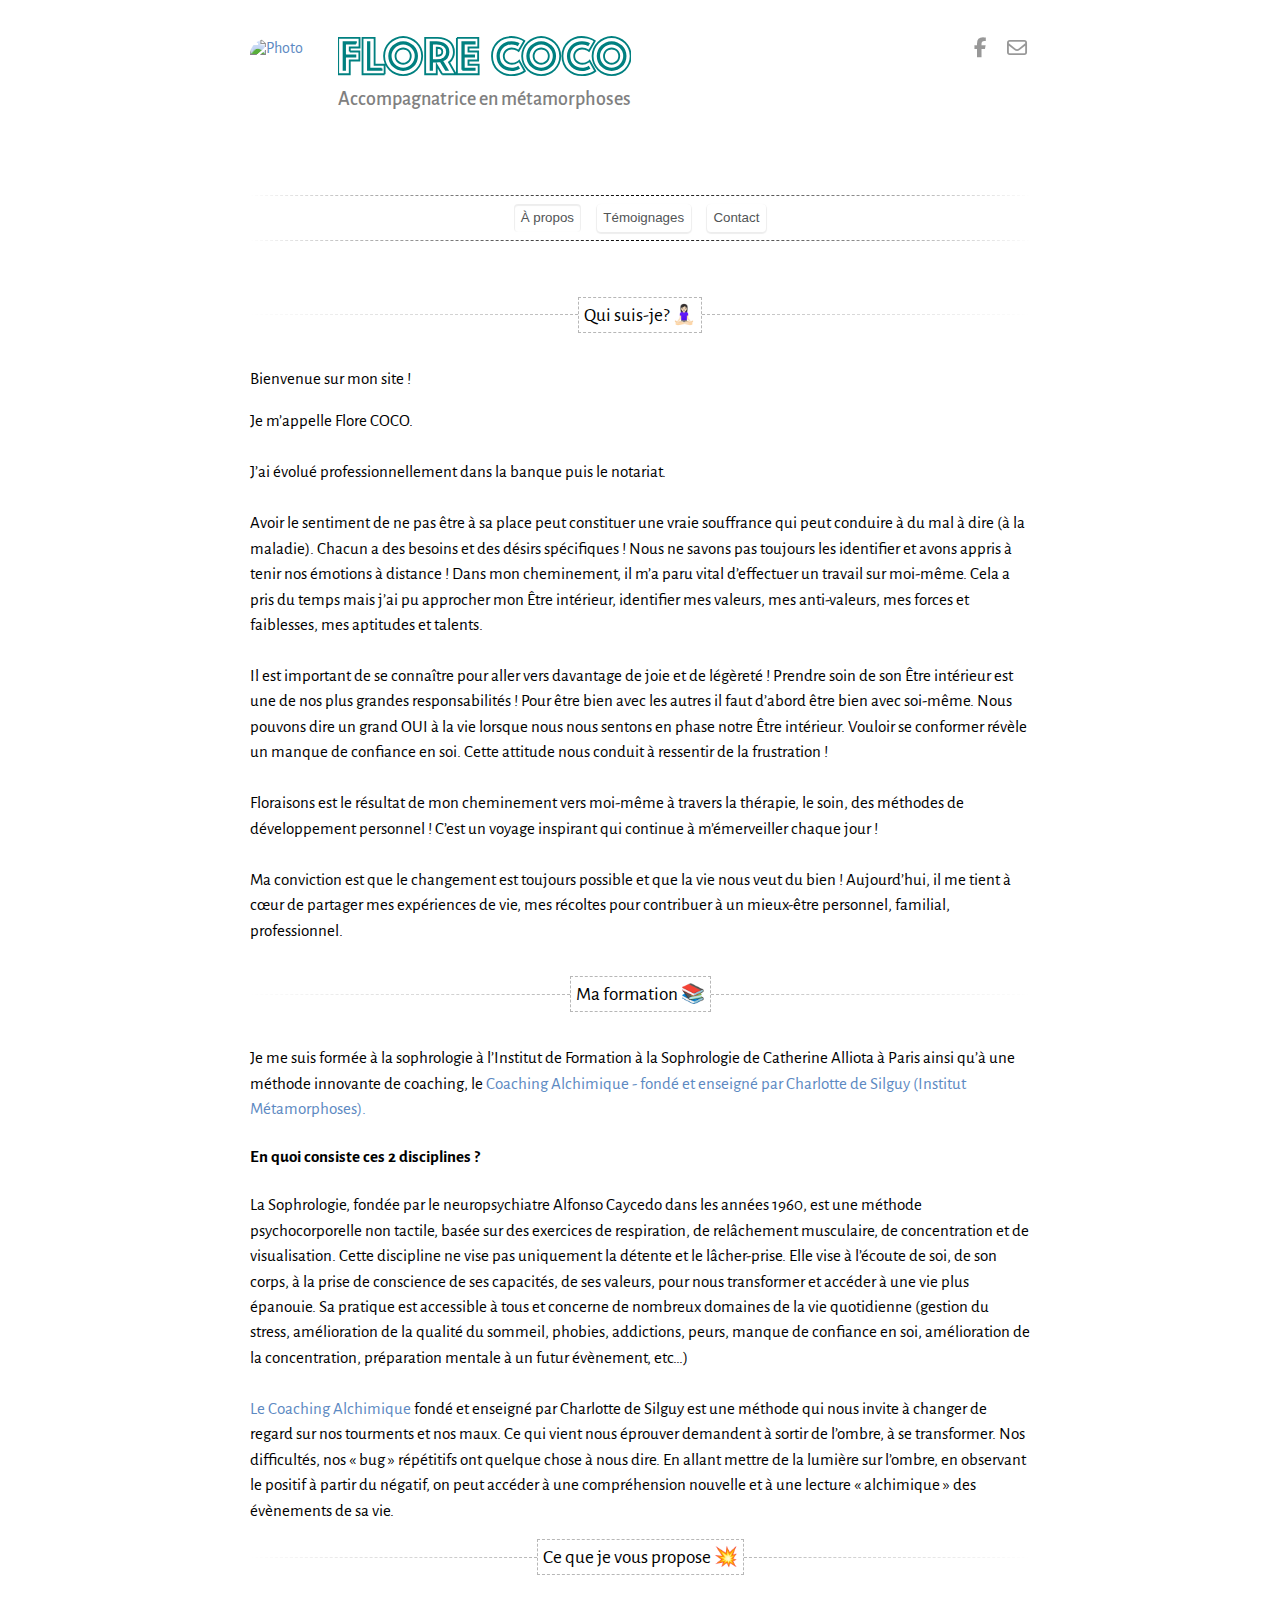
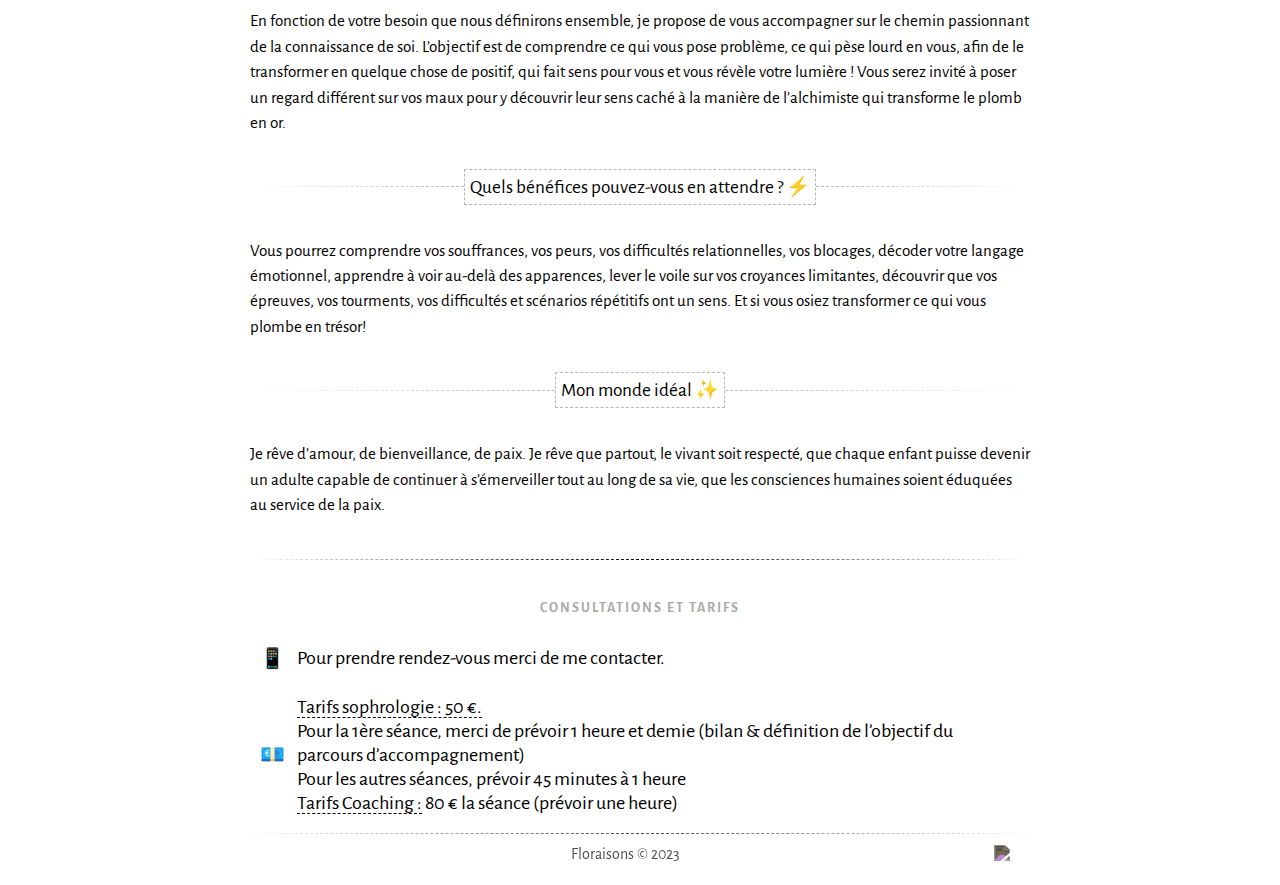
==== commit ea6bba77: "Update index.html" ====
--- a/index.html
+++ b/index.html
@@ -255,7 +255,7 @@
 
 </h4> <br>
 
-<span class="f-l"><span>📱</span> <span Pour prendre rendez-vous merci de me contacter. </span></span>
+<span class="f-l"><span>📱</span> <span> Pour prendre rendez-vous merci de me contacter. </span></span>
 <br><span class="f-l"><span>💶</span> <span> <u>Tarifs sophrologie : 50 €.</u>
 <br>
 Pour la 1ère séance, merci de prévoir 1 heure et demie (bilan &amp; définition de l’objectif du parcours d’accompagnement)
